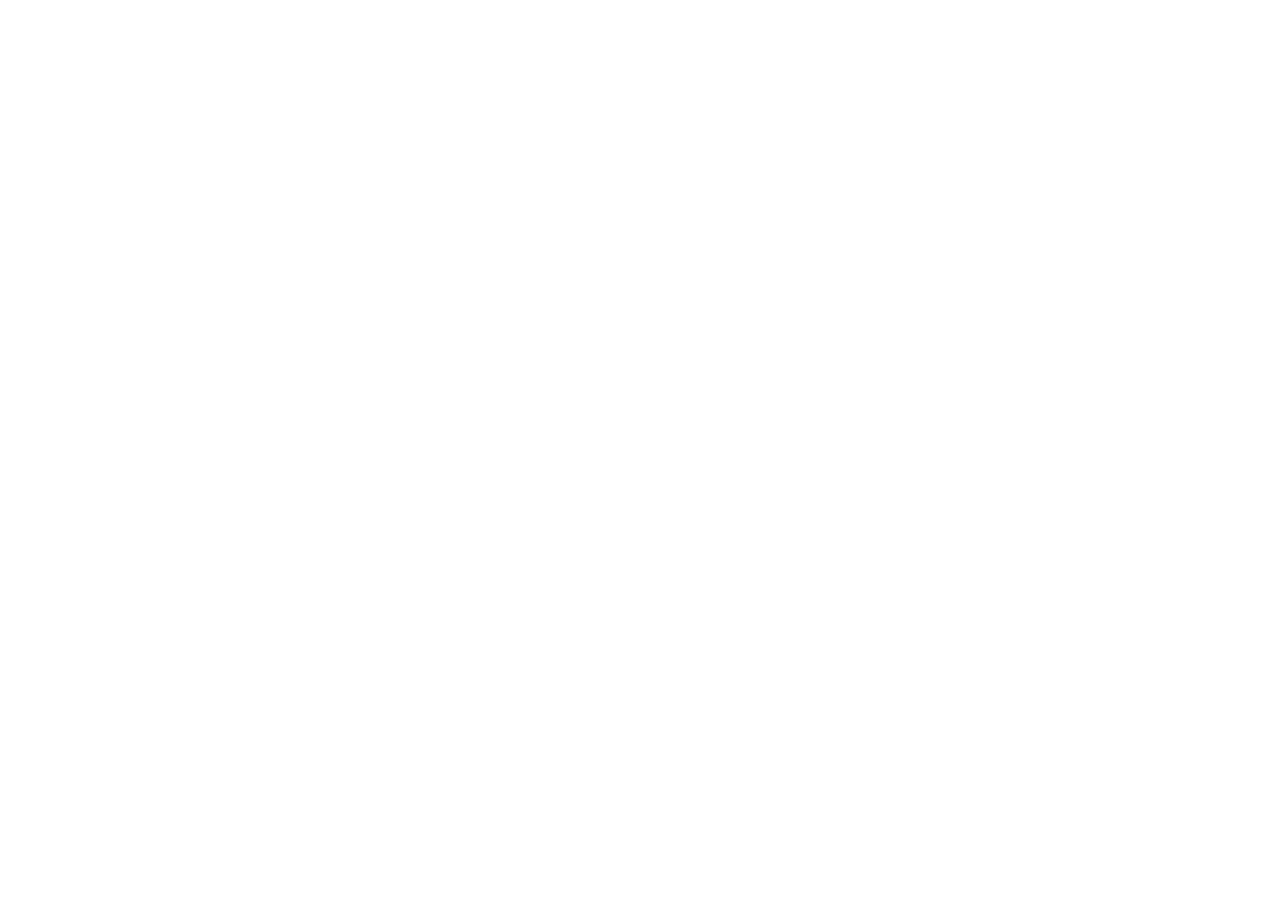
==== practice/src/main/webapp/index.html @ 5759968a "240807 JSP, Servlet 수업자료 및 연습파일 커밋" ====
<!DOCTYPE html>
<html lang="en">
<head>
  <meta charset="UTF-8">
  <meta name="viewport" content="width=device-width, initial-scale=1.0">
  <title>Servlet Practice</title>
</head>
<body>
  
  
</body>
</html>
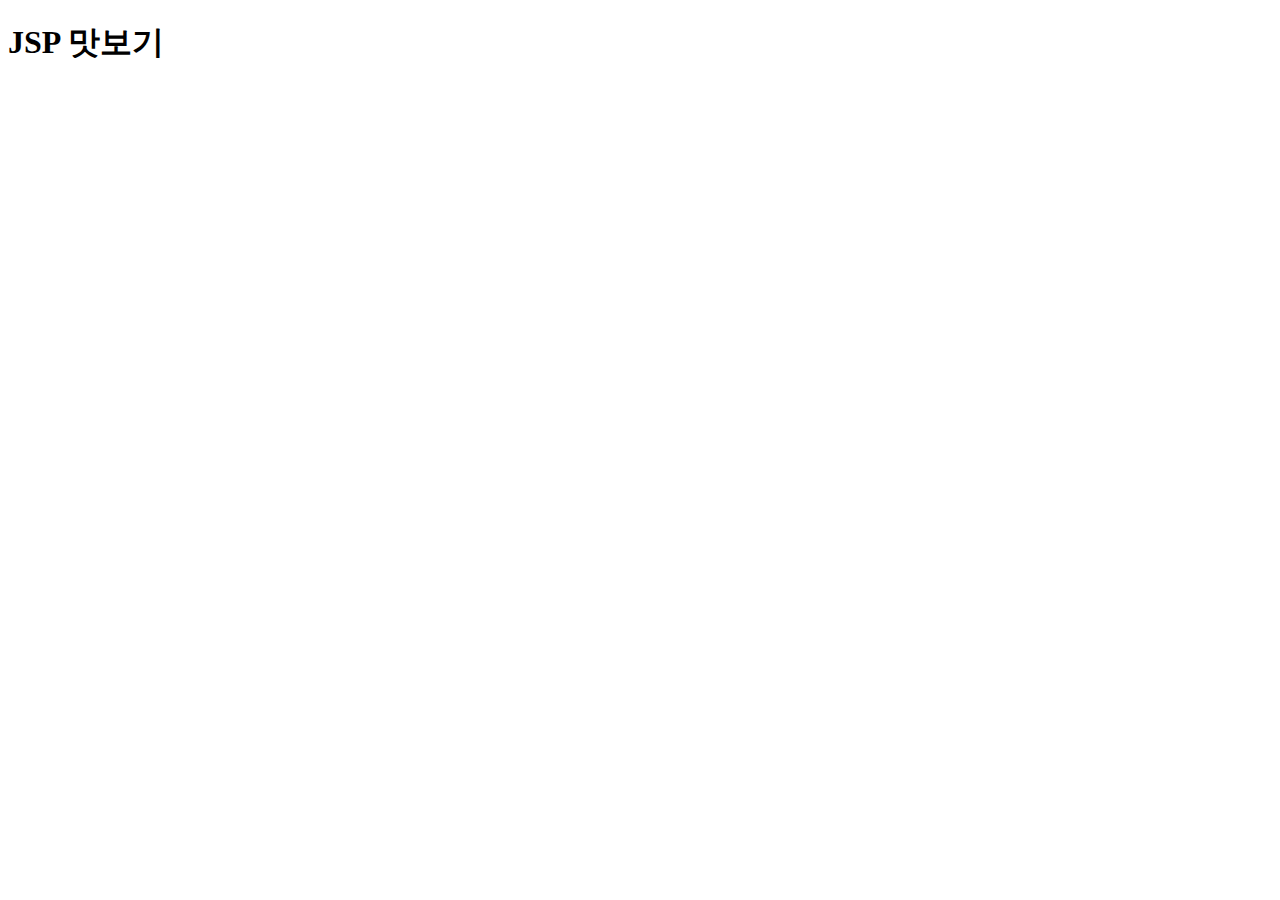
==== commit 85bc4272: "240808 JSP 커밋" ====
--- a/practice/src/main/webapp/index.html
+++ b/practice/src/main/webapp/index.html
@@ -6,7 +6,7 @@
   <title>Servlet Practice</title>
 </head>
 <body>
-  
+  <h1>JSP 맛보기</h1>
   
 </body>
 </html>